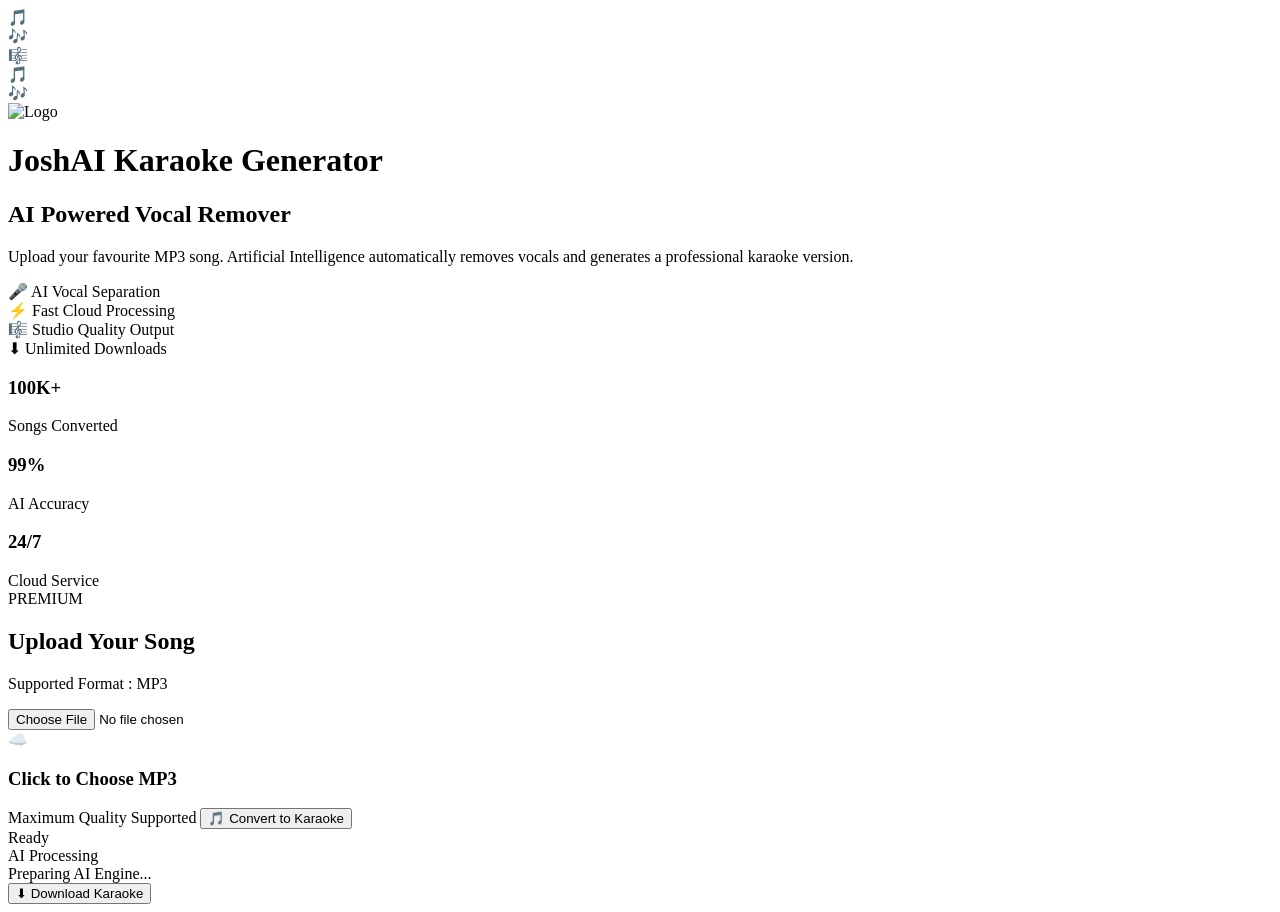
==== backend/templates/upload.html @ 5772b5e1 "Complete JoshAI Karaoke Generator" ====
<!DOCTYPE html>
<html lang="en">

<head>

    <meta charset="UTF-8">

    <meta name="viewport"
          content="width=device-width, initial-scale=1.0">

    <title>JoshAI Karaoke Generator</title>

    <link rel="icon"
          href="/static/AILOGO.ico">

    <link rel="stylesheet"
          href="/static/style.css">

    <link href="https://fonts.googleapis.com/css2?family=Poppins:wght@300;400;500;600;700;800&display=swap"
          rel="stylesheet">

</head>

<body>

<div class="bg-animation">

    <span></span>
    <span></span>
    <span></span>
    <span></span>

</div>

<div class="music-notes">

    <div>🎵</div>
    <div>🎶</div>
    <div>🎼</div>
    <div>🎵</div>
    <div>🎶</div>

</div>

<div class="container">

    <div class="left-panel">

        <img
            src="/static/AILOGO.png"
            class="logo"
            alt="Logo">

        <h1>

            JoshAI Karaoke Generator

        </h1>

        <h2>

            AI Powered Vocal Remover

        </h2>

        <p>

            Upload your favourite MP3 song.

            Artificial Intelligence automatically removes vocals

            and generates a professional karaoke version.

        </p>

        <div class="feature-list">

            <div class="feature">

                🎤 AI Vocal Separation

            </div>

            <div class="feature">

                ⚡ Fast Cloud Processing

            </div>

            <div class="feature">

                🎼 Studio Quality Output

            </div>

            <div class="feature">

                ⬇ Unlimited Downloads

            </div>

        </div>

        <div class="stats">

            <div class="stat">

                <h3>

                    100K+

                </h3>

                <span>

                    Songs Converted

                </span>

            </div>

            <div class="stat">

                <h3>

                    99%

                </h3>

                <span>

                    AI Accuracy

                </span>

            </div>

            <div class="stat">

                <h3>

                    24/7

                </h3>

                <span>

                    Cloud Service

                </span>

            </div>

        </div>

    </div>

    <div class="card">

        <div class="premium-tag">

            PREMIUM

        </div>

        <h2>

            Upload Your Song

        </h2>

        <p class="sub">

            Supported Format : MP3

        </p>

        <label class="upload-box">

            <input

                type="file"

                id="songFile"

                accept=".mp3">

            <div class="upload-icon">

                ☁️

            </div>

            <h3>

                Click to Choose MP3

            </h3>

            <span>

                Maximum Quality Supported

            </span>

        </label>

        <button id="convertBtn">

            🎵 Convert to Karaoke

        </button>

        <div id="status">

            Ready

        </div>

        <div class="progress-card">

            <div class="progress-title">

                AI Processing

            </div>

            <div class="progress">

                <div class="bar"></div>

            </div>

            <div class="percent">

                Preparing AI Engine...

            </div>

        </div>

        <div id="downloadSection">

            <a id="downloadLink">

                <button class="download-btn">

                    ⬇ Download Karaoke

                </button>

            </a>

        </div>

    </div>

</div>

<script src="/static/script.js"></script>

</body>

</html>
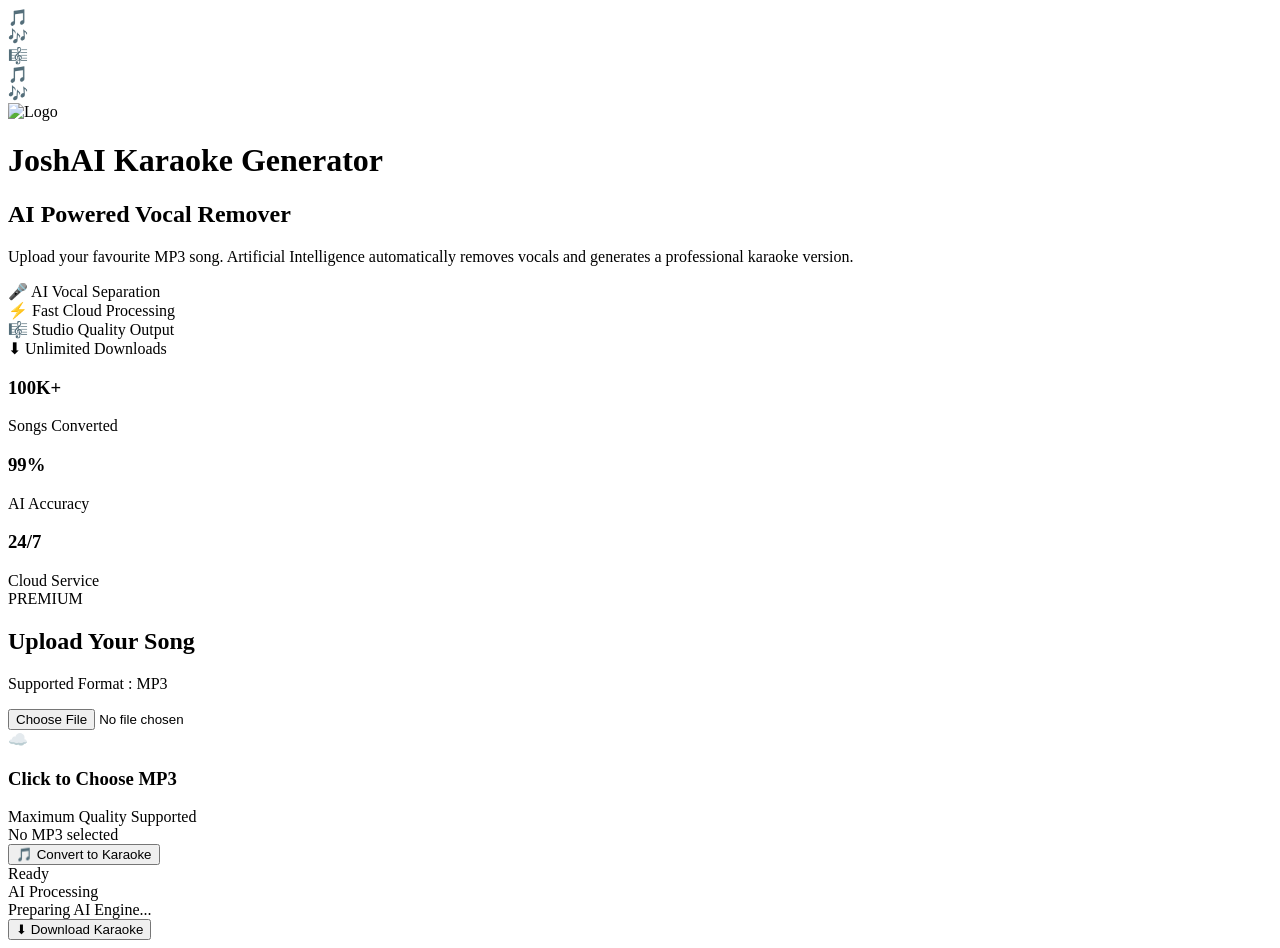
==== commit 12df5331: "Improve karaoke generator UI and fix Demucs integration" ====
--- a/backend/templates/upload.html
+++ b/backend/templates/upload.html
@@ -175,35 +175,30 @@
 
         </p>
 
-        <label class="upload-box">
-
-            <input
-
-                type="file"
-
-                id="songFile"
-
-                accept=".mp3">
-
-            <div class="upload-icon">
-
-                ☁️
-
-            </div>
-
-            <h3>
-
-                Click to Choose MP3
-
-            </h3>
-
-            <span>
-
-                Maximum Quality Supported
-
-            </span>
-
-        </label>
+      <label class="upload-box">
+
+    <input
+        type="file"
+        id="songFile"
+        accept=".mp3">
+
+    <div class="upload-icon">
+        ☁️
+    </div>
+
+    <h3 id="uploadTitle">
+        Click to Choose MP3
+    </h3>
+
+    <span>
+        Maximum Quality Supported
+    </span>
+
+    <div id="fileInfo" class="file-info">
+        No MP3 selected
+    </div>
+
+</label>
 
         <button id="convertBtn">
 
